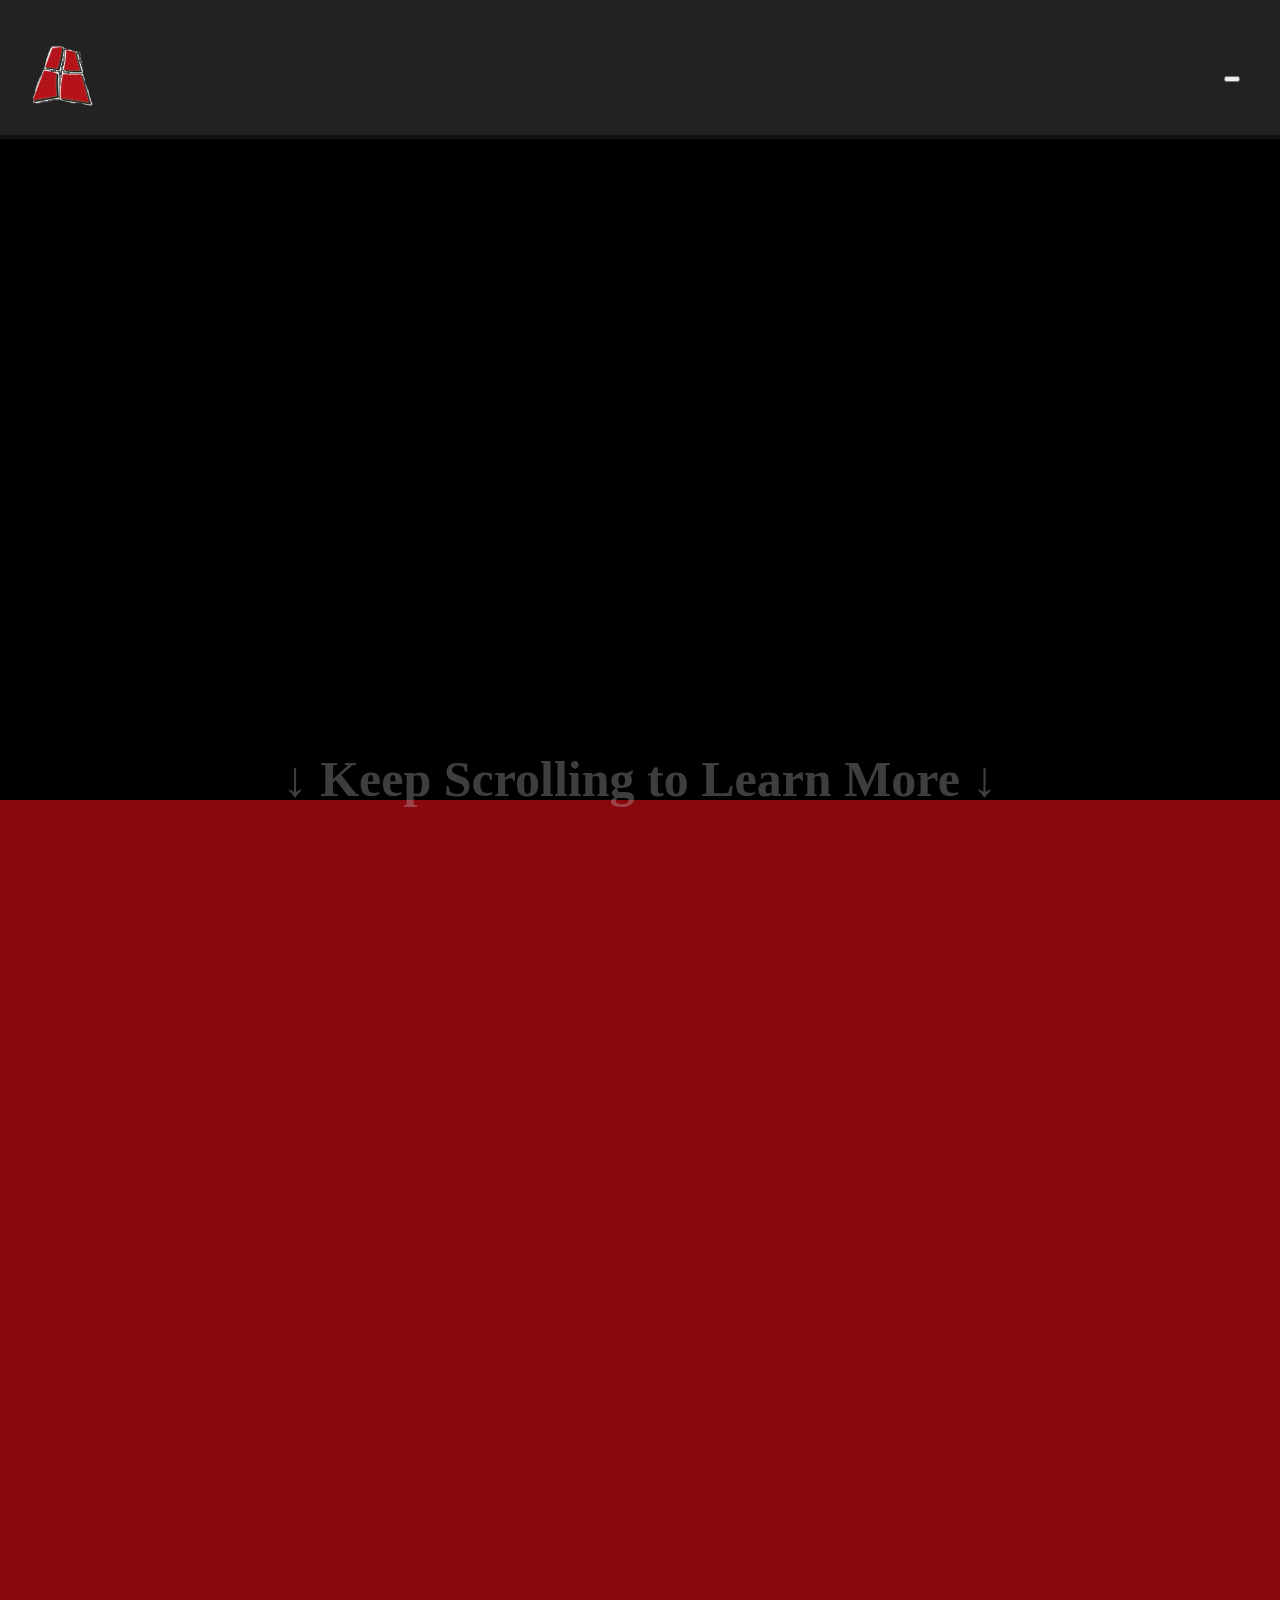
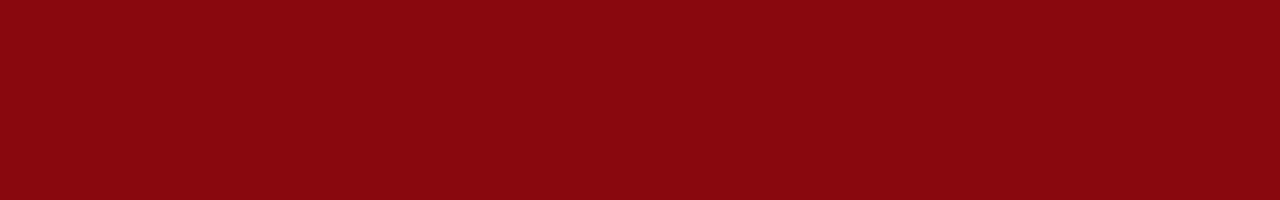
==== index.html @ f4565481 "Work done on head/header/hero main background color added" ====
<!--https://gomockingbird.com/projects/51a6m1a/4gXVnC wireframe-->
<!DOCTYPE html>
<html>
    <head>
        <link rel="shortcut icon" href="img/favicon.ico" />
        <title>Final</title> 
        <link rel="stylesheet" href="css/home.css">
    </head>
    <body>
        <header>
            <span>
            <img src="img/apu_logo.png"/>
            </span>
            <div id="dropdown">
                <button id="practice"></button>
            </div>
        </header>
        <div id="hero">
            <h2>↓ Keep Scrolling to Learn More ↓</h2>
            <video width="100%"  autoplay loop muted preload style>
                <source src="media/hero_video.mp4" type="video/mp4">
                Your browser does not support this video element
            </video>
        </div>
        <main>

        </main>
        <footer>
        </footer>
        <script>
            (function(i,s,o,g,r,a,m){i['GoogleAnalyticsObject']=r;i[r]=i[r]||function(){
            (i[r].q=i[r].q||[]).push(arguments)},i[r].l=1*new Date();a=s.createElement(o),
            m=s.getElementsByTagName(o)[0];a.async=1;a.src=g;m.parentNode.insertBefore(a,m)
            })(window,document,'script','https://www.google-analytics.com/analytics.js','ga');

            ga('create', 'UA-91770512-1', 'auto');
            ga('send', 'pageview');

        </script>
    </body>
</html>
---- css/home.css ----
/*===================BODY==================*/
body{
    margin: 0;
}

/*===================HEADER==================*/
header{
    position: fixed;
    left: 0;
    top: 0;
    width: 100%;
    height: 135px;
    background-color: #222;
    border-bottom: 4px solid #111;
}

header>span{
    float:left;
    margin: 45px 30px;
}

header>div{
    float: right;
    margin: 65px 40px;
}

#practice:hover{
    width:400px;
}

/*===============HERO====================*/
#hero{
    width:100%;
    height: 800px;
    background-color: #000;
    text-align: center;
}

#hero>h2{
    font-size: 50px;
    margin: 0;
    padding: 0;
    position: relative;
    top: 750px;
    color: #ccc;
    opacity: .3;
}
/*===============MAIN====================*/
main{
    height: 1000px;
    width: 100%;
    background-color: #89080e;
}
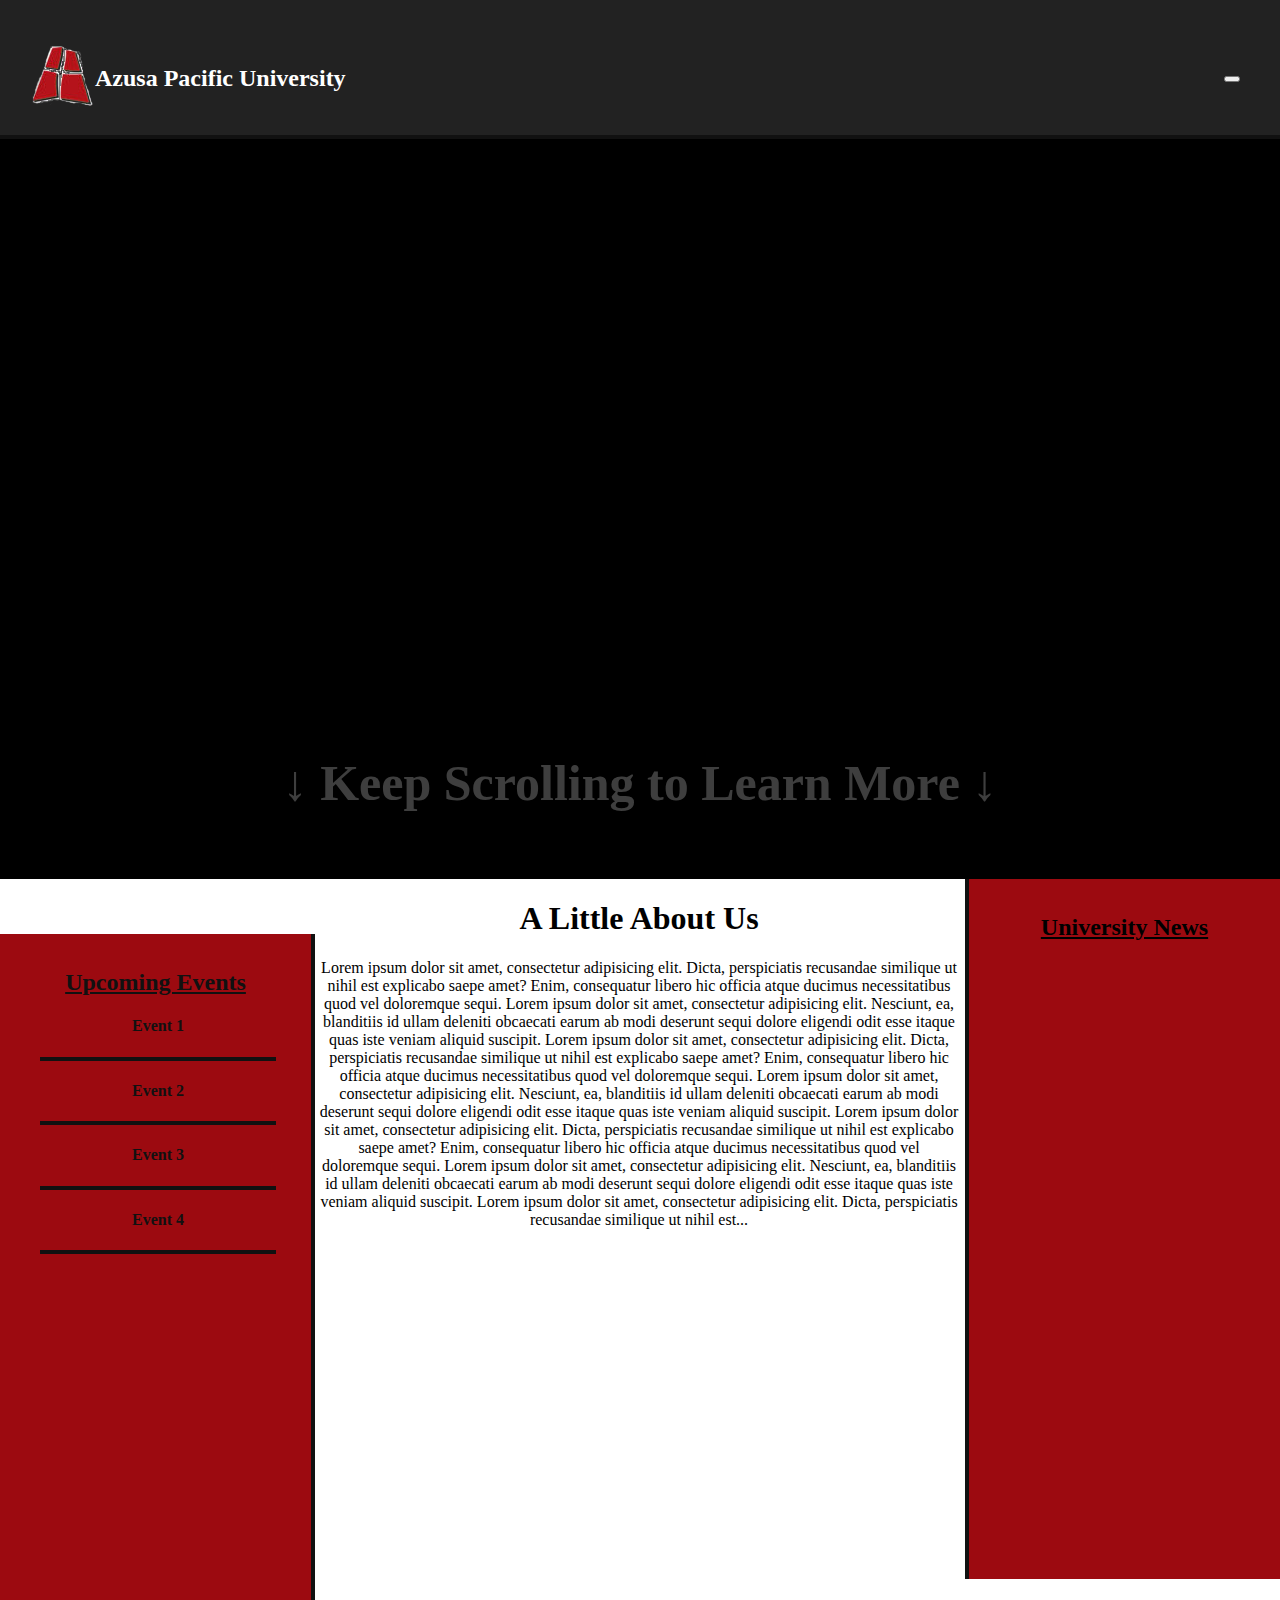
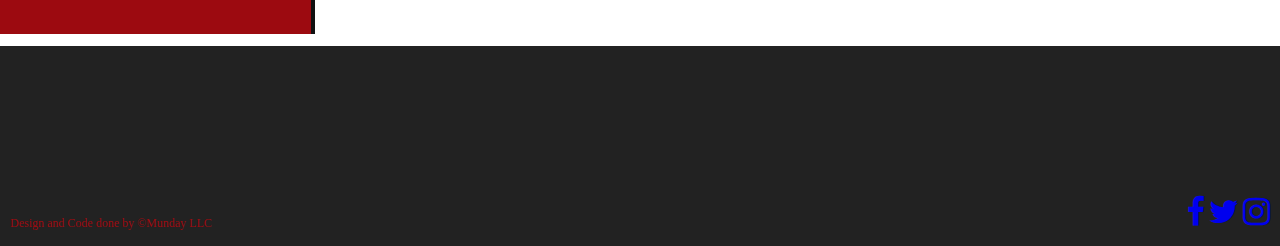
==== commit 5f629715: "Further work on main, added footer and began work on it." ====
--- a/index.html
+++ b/index.html
@@ -3,15 +3,17 @@
 <html>
     <head>
         <link rel="shortcut icon" href="img/favicon.ico" />
+        <link rel="stylesheet" href="css/style.css">
+        <link rel="stylesheet" href="css/font-awesome.min.css">
         <title>Final</title> 
-        <link rel="stylesheet" href="css/home.css">
     </head>
     <body>
         <header>
-            <span>
-            <img src="img/apu_logo.png"/>
+            <span class="pull-left">
+                <img src="img/apu_logo.png"/>
+                <h2 class="pull-right">Azusa Pacific University</h2>
             </span>
-            <div id="dropdown">
+            <div class="pull-right" id="dropdown">
                 <button id="practice"></button>
             </div>
         </header>
@@ -22,10 +24,61 @@
                 Your browser does not support this video element
             </video>
         </div>
+        <aside class="pull-Left" id="left-aside">
+            <h2><a href="#">Upcoming Events</a></h2>
+            <ul id="events-list">
+                <li><h4><a href="#">Event 1</a></h4></li>
+                <li><h4><a href="#">Event 2</a></h4></li>
+                <li><h4><a href="#">Event 3</a></h4></li>
+                <li><h4><a href="#">Event 4</a></h4></li>
+            </ul>
+        </aside>
+        <aside class="pull-right" id="right-aside">
+            <h2>University News</h2>
+        </aside>
         <main>
-
+            <h1>A Little About Us</h1>
+            <p>Lorem ipsum dolor sit amet, consectetur 
+            adipisicing elit. Dicta, perspiciatis recusandae 
+            similique ut nihil est explicabo saepe amet? Enim, 
+            consequatur libero hic officia atque ducimus 
+            necessitatibus quod vel doloremque sequi. Lorem 
+            ipsum dolor sit amet, consectetur adipisicing 
+            elit. Nesciunt, ea, blanditiis id ullam deleniti
+            obcaecati earum ab modi deserunt sequi dolore eligendi 
+            odit esse itaque quas iste veniam aliquid suscipit.
+            Lorem ipsum dolor sit amet, consectetur 
+            adipisicing elit. Dicta, perspiciatis recusandae 
+            similique ut nihil est explicabo saepe amet? Enim, 
+            consequatur libero hic officia atque ducimus 
+            necessitatibus quod vel doloremque sequi. Lorem 
+            ipsum dolor sit amet, consectetur adipisicing 
+            elit. Nesciunt, ea, blanditiis id ullam deleniti
+            obcaecati earum ab modi deserunt sequi dolore eligendi 
+            odit esse itaque quas iste veniam aliquid suscipit.
+            Lorem ipsum dolor sit amet, consectetur 
+            adipisicing elit. Dicta, perspiciatis recusandae 
+            similique ut nihil est explicabo saepe amet? Enim, 
+            consequatur libero hic officia atque ducimus 
+            necessitatibus quod vel doloremque sequi. Lorem 
+            ipsum dolor sit amet, consectetur adipisicing 
+            elit. Nesciunt, ea, blanditiis id ullam deleniti
+            obcaecati earum ab modi deserunt sequi dolore eligendi 
+            odit esse itaque quas iste veniam aliquid suscipit.
+            Lorem ipsum dolor sit amet, consectetur 
+            adipisicing elit. Dicta, perspiciatis recusandae 
+            similique ut nihil est...
+            </p>
         </main>
         <footer>
+            <div class="pull-right" id="social-media">
+                <a href="https://www.facebook.com/azusapacific/"><i class="fa fa-facebook fa-2x" aria-hidden="true"></i></a>
+                <a href="https://twitter.com/azusapacific"><i class="fa fa-twitter fa-2x" aria-hidden="true"></i></a>
+                <a href="https://www.instagram.com/azusapacific/"><i class="fa fa-instagram fa-2x" aria-hidden="true"></i></a>
+            </div>
+            <div id="copyright">
+                <p>Design and Code done by &copy;Munday LLC</p>
+            </div>
         </footer>
         <script>
             (function(i,s,o,g,r,a,m){i['GoogleAnalyticsObject']=r;i[r]=i[r]||function(){
--- a/css/style.css
+++ b/css/style.css
@@ -0,0 +1,139 @@
+/*=================UNIVERSALS=============*/
+.pull-left{
+    float: left;
+}
+
+.pull-right{
+    float: right;
+}
+/*===================BODY==================*/
+body{
+    margin: 0;
+    padding: 0;
+    box-sizing: border-box;
+}
+/*===================HEADER==================*/
+header{
+    position: fixed;
+    left: 0;
+    top: 0;
+    width: 100%;
+    height: 135px;
+    background-color: #222;
+    border-bottom: 4px solid #111;
+}
+
+header>span{
+    margin: 45px 30px;
+    color: #fff;
+}
+
+header>div{
+    margin: 65px 40px;
+}
+
+#practice:hover{
+    width:400px;
+}
+/*===============HERO====================*/
+#hero{
+    width:100%;
+    height: 875px;
+    background-color: #000;
+    text-align: center;
+    border-top: 4px solid #111;
+}
+
+#hero>h2{
+    font-size: 50px;
+    margin: 0;
+    padding: 0;
+    position: relative;
+    top: 750px;
+    color: #ccc;
+    opacity: .3;
+}
+
+#hero>video{
+    min-width: cover;
+    max-width: 100%;
+    max-height: 815px;
+    min-height: 815px;
+}
+/*===============ASIDES====================*/
+#left-aside{
+    display: inline-block;
+    height: 700px;
+    width: 24.3%;
+    background-color: #9c0a10;
+    border-right: 4px solid #111;
+    text-align: center
+}
+
+#left-aside>h2{
+    margin-top: 35px;
+}
+
+#left-aside>h2>a{
+    color: #111;    
+}
+
+#events-list{
+    list-style-type: none;
+    margin-right: 35px;
+}
+
+#events-list>li{
+    width: 100%;
+    border-bottom: 4px solid  #111;
+}
+
+#events-list>li>h4>a{
+    color: #111;
+    text-decoration: none;
+}
+
+#right-aside{
+    margin: 0;
+    padding: 0;
+    height: 700px;
+    width: 24.3%;
+    text-align: center;
+    background-color: #9c0a10;
+    border-left: 4px solid #111;
+}
+
+#right-aside>h2{
+    margin-top: 35px;
+    text-decoration: underline;
+}
+/*===============MAIN====================*/
+main{
+    display:inline-block;
+    margin: 0;
+    height: 600px;
+    width: 50%;
+    clear: both;
+    text-align: center;
+}
+/*=============FOOTER=================*/
+footer{
+    height: 200px;
+    width: 100%;
+    background-color: #222;
+    clear: both;
+}
+
+#social-media{
+    position: relative;
+    top: 150px;
+    right: 10px;
+}
+
+#copyright{
+    font-size: 12px;
+    color: #9c0a10;
+    position: relative;
+    top: 170px;
+    left: 10px;
+}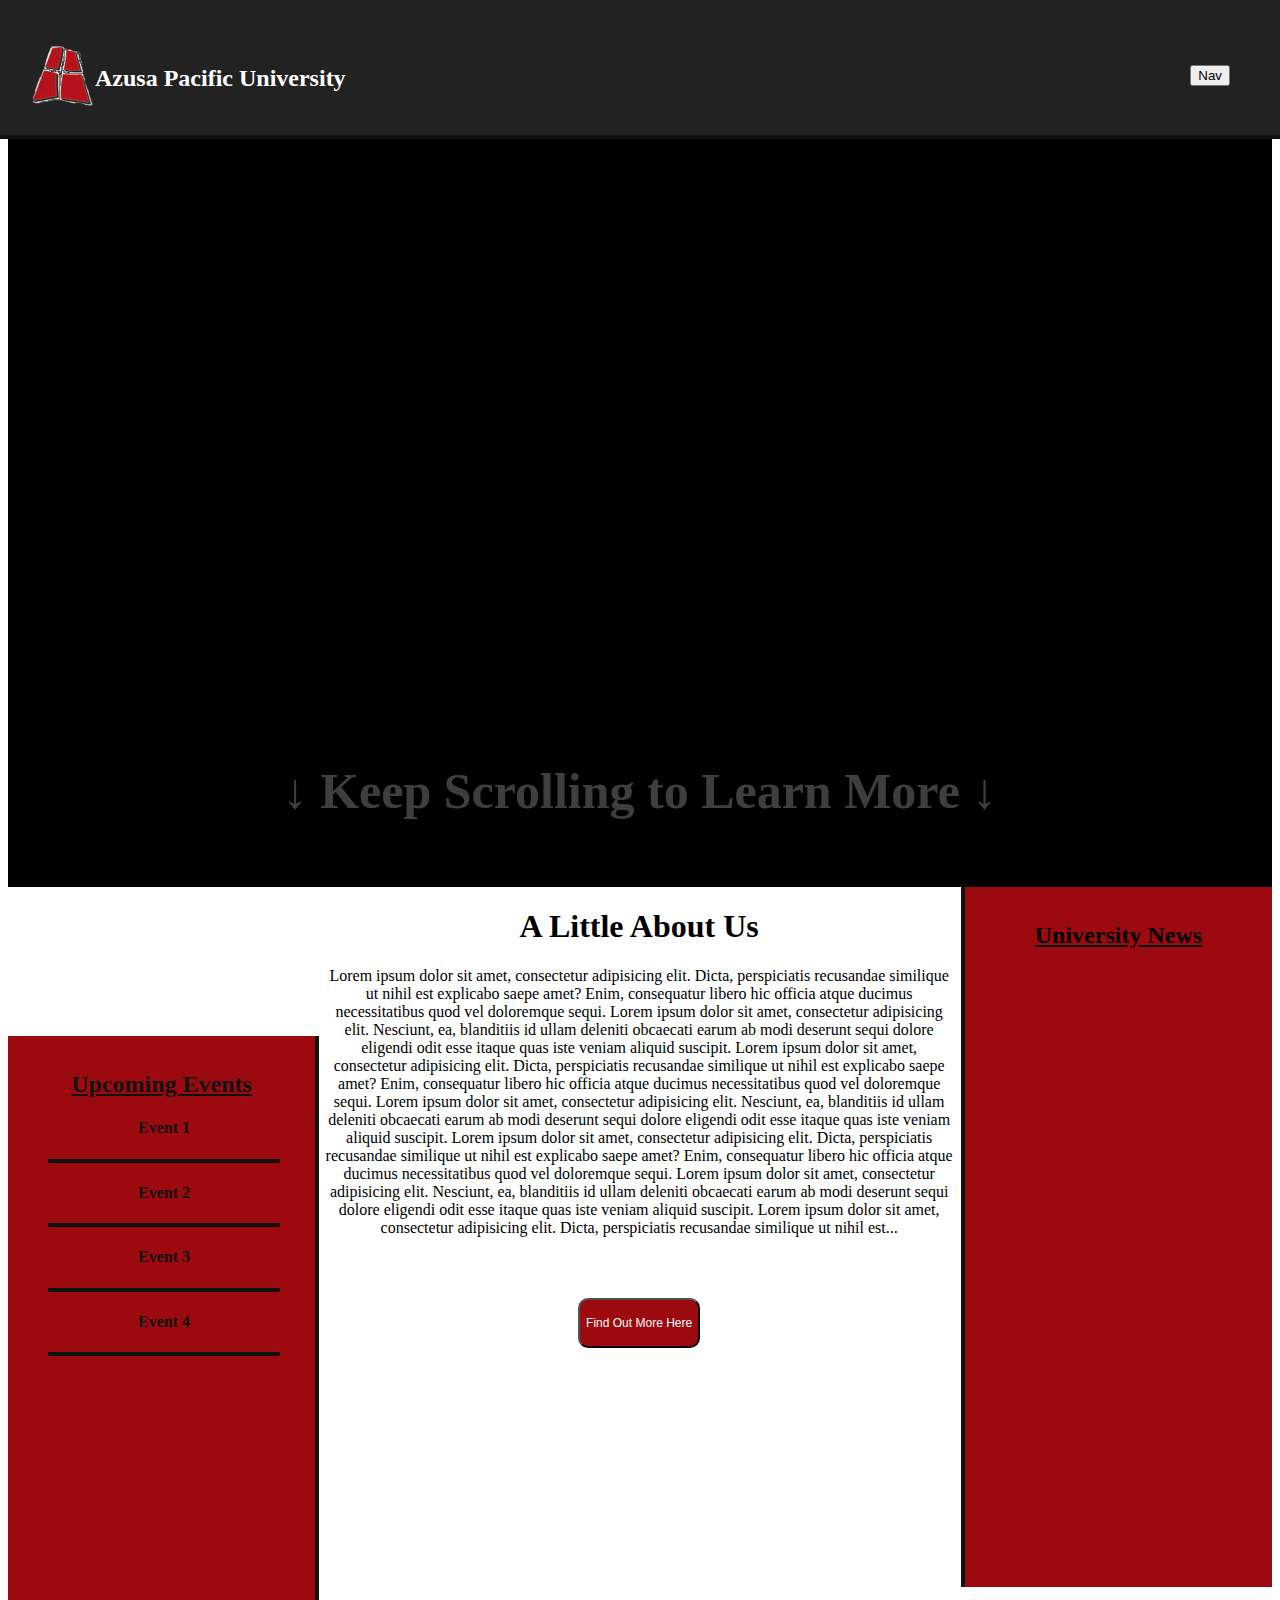
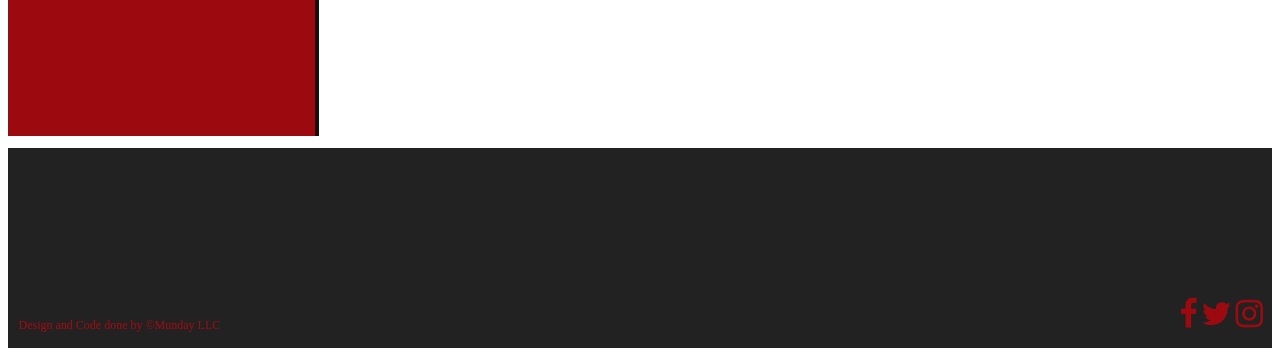
==== commit 00dbd38e: "Tweaked Home page, built most of Contact page" ====
--- a/index.html
+++ b/index.html
@@ -13,8 +13,13 @@
                 <img src="img/apu_logo.png"/>
                 <h2 class="pull-right">Azusa Pacific University</h2>
             </span>
-            <div class="pull-right" id="dropdown">
-                <button id="practice"></button>
+            <div id="drop-nav" class="pull-right">
+                <button>Nav</button>
+                <ul id="drop-down">
+                    <li><a href="#">Home</a></li>
+                    <li><a href="#">About Us</a></li>
+                    <li><a href="contact.html">Contact Us</a></li>
+                </ul>
             </div>
         </header>
         <div id="hero">
@@ -69,6 +74,7 @@
             adipisicing elit. Dicta, perspiciatis recusandae 
             similique ut nihil est...
             </p>
+            <button id="about-button">Find Out More Here</button>
         </main>
         <footer>
             <div class="pull-right" id="social-media">
--- a/css/style.css
+++ b/css/style.css
@@ -6,7 +6,7 @@
 .pull-right{
     float: right;
 }
-/*===================BODY==================*/
+================BODY==================*/
 body{
     margin: 0;
     padding: 0;
@@ -28,12 +28,32 @@
     color: #fff;
 }
 
-header>div{
-    margin: 65px 40px;
+#drop-nav{
+    margin: 65px 50px 0;
+    color: #fff;
 }
 
-#practice:hover{
-    width:400px;
+#drop-nav:hover #drop-down{
+    display: block;
+}
+
+#drop-down{
+    margin: 0 40px;
+    padding: 0;
+    list-style: none;
+    clear: right;
+    background-color: #fff;
+    display: none;
+}
+
+#drop-down>li{
+    padding: 15px;
+    border: 2px solid #111;
+}
+
+#drop-down>li>a{
+    text-decoration: none;
+    color: #000;
 }
 /*===============HERO====================*/
 #hero{
@@ -116,6 +136,16 @@
     clear: both;
     text-align: center;
 }
+
+#about-button{
+    margin: 45px;
+    background-color: #9c0a10;
+    border-radius: 10px;
+    height: 50px;
+    font-size: 12px;
+    text-decoration: bold;
+    color: #fff;
+}
 /*=============FOOTER=================*/
 footer{
     height: 200px;
@@ -130,6 +160,11 @@
     right: 10px;
 }
 
+#social-media>a{
+    text-decoration: none;
+    color: #9c0a10;
+}
+
 #copyright{
     font-size: 12px;
     color: #9c0a10;
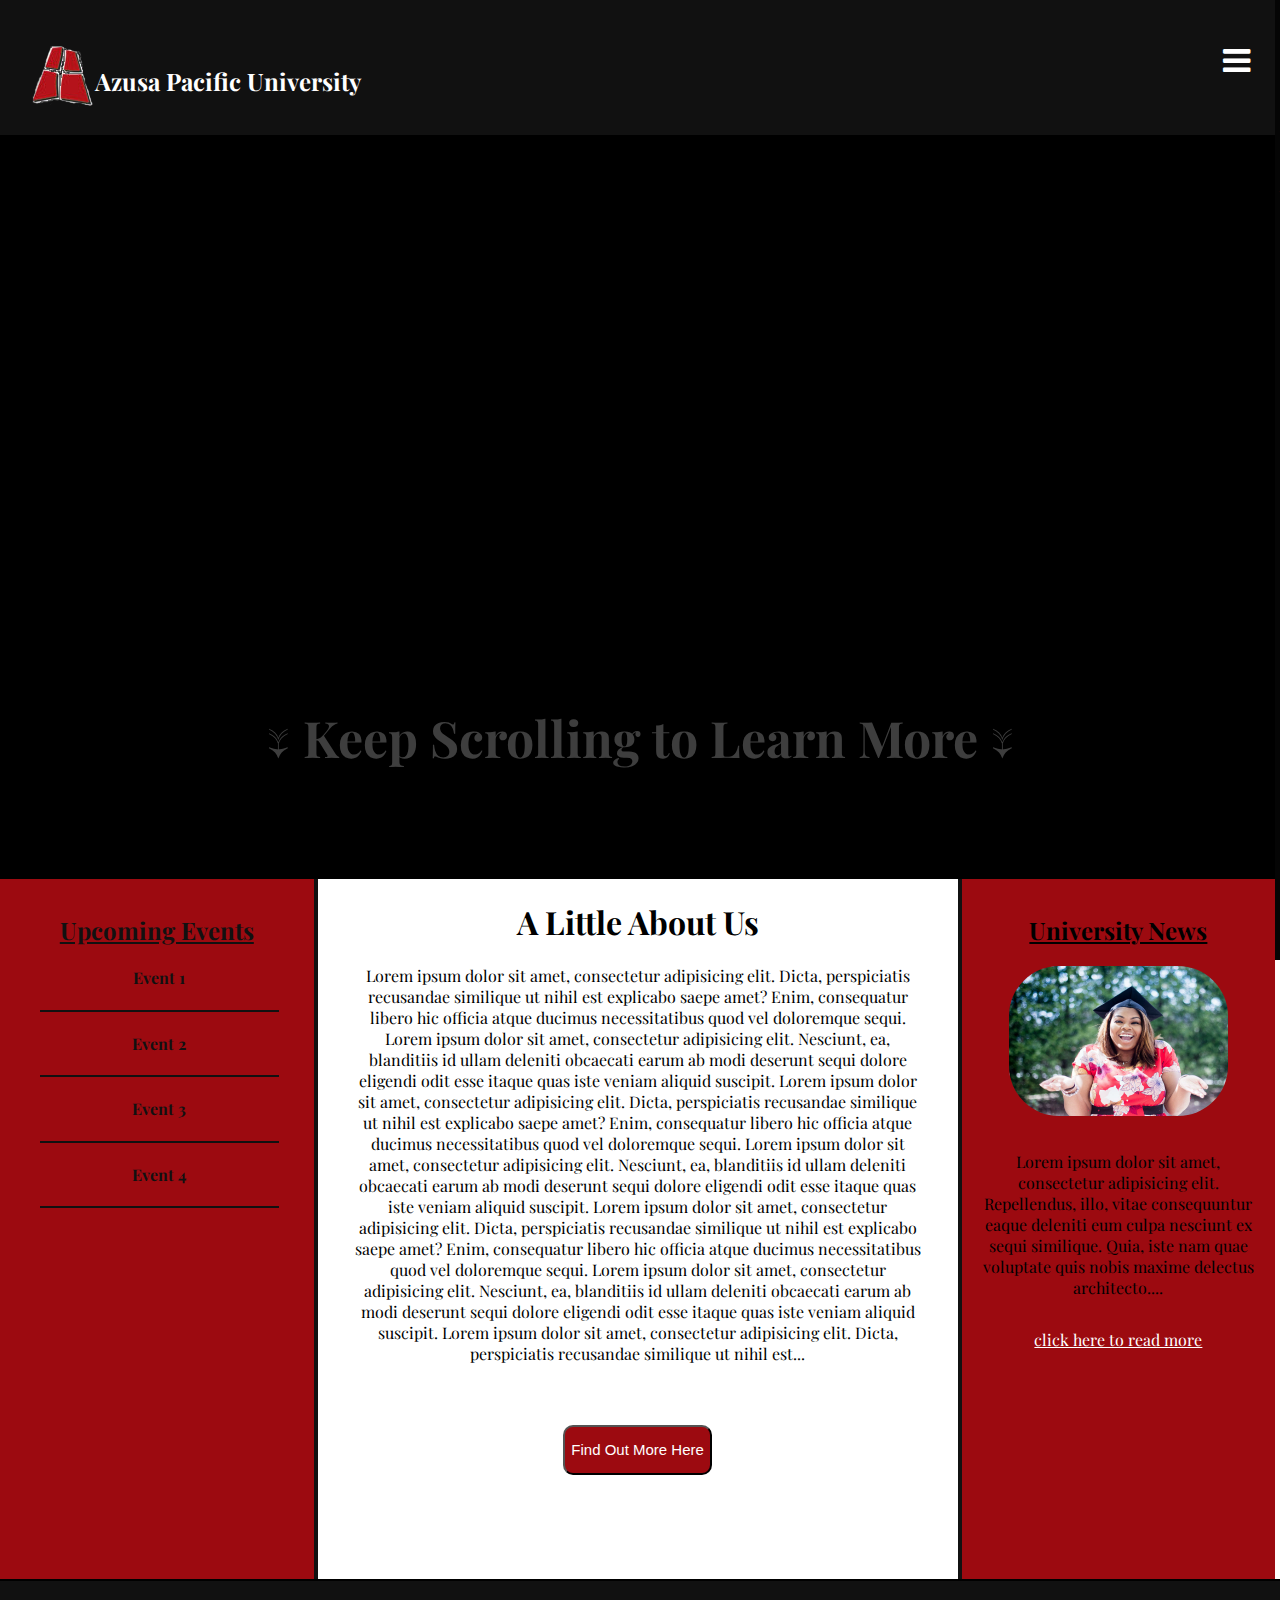
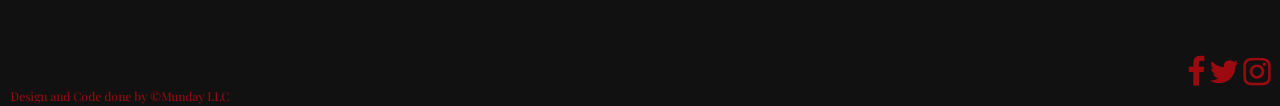
==== commit 9f79958b: "built about page, nav bar, and finished tweaking rest of the pages" ====
--- a/index.html
+++ b/index.html
@@ -5,6 +5,7 @@
         <link rel="shortcut icon" href="img/favicon.ico" />
         <link rel="stylesheet" href="css/style.css">
         <link rel="stylesheet" href="css/font-awesome.min.css">
+        <link href="https://fonts.googleapis.com/css?family=Playfair+Display" rel="stylesheet">
         <title>Final</title> 
     </head>
     <body>
@@ -13,15 +14,18 @@
                 <img src="img/apu_logo.png"/>
                 <h2 class="pull-right">Azusa Pacific University</h2>
             </span>
-            <div id="drop-nav" class="pull-right">
-                <button>Nav</button>
-                <ul id="drop-down">
-                    <li><a href="#">Home</a></li>
-                    <li><a href="#">About Us</a></li>
-                    <li><a href="contact.html">Contact Us</a></li>
-                </ul>
-            </div>
+            <span id="open-nav" class="pull-right" onclick="openNav()">
+                <i class="fa fa-bars fa-2x" aria-hidden="true"></i>
+            </span>
         </header>
+        <div id="side-navbar" class="pull-right">
+            <a href="#" onclick="closeNav()">[X]</a>
+            <ul>
+                <li><a href="#">Home</a></li>
+                <li><a href="about.html">About</a></li>
+                <li><a href="contact.html">Contact</a></li>
+            </ul>
+        </div>
         <div id="hero">
             <h2>↓ Keep Scrolling to Learn More ↓</h2>
             <video width="100%"  autoplay loop muted preload style>
@@ -29,52 +33,61 @@
                 Your browser does not support this video element
             </video>
         </div>
-        <aside class="pull-Left" id="left-aside">
-            <h2><a href="#">Upcoming Events</a></h2>
-            <ul id="events-list">
-                <li><h4><a href="#">Event 1</a></h4></li>
-                <li><h4><a href="#">Event 2</a></h4></li>
-                <li><h4><a href="#">Event 3</a></h4></li>
-                <li><h4><a href="#">Event 4</a></h4></li>
-            </ul>
-        </aside>
-        <aside class="pull-right" id="right-aside">
-            <h2>University News</h2>
-        </aside>
         <main>
-            <h1>A Little About Us</h1>
-            <p>Lorem ipsum dolor sit amet, consectetur 
-            adipisicing elit. Dicta, perspiciatis recusandae 
-            similique ut nihil est explicabo saepe amet? Enim, 
-            consequatur libero hic officia atque ducimus 
-            necessitatibus quod vel doloremque sequi. Lorem 
-            ipsum dolor sit amet, consectetur adipisicing 
-            elit. Nesciunt, ea, blanditiis id ullam deleniti
-            obcaecati earum ab modi deserunt sequi dolore eligendi 
-            odit esse itaque quas iste veniam aliquid suscipit.
-            Lorem ipsum dolor sit amet, consectetur 
-            adipisicing elit. Dicta, perspiciatis recusandae 
-            similique ut nihil est explicabo saepe amet? Enim, 
-            consequatur libero hic officia atque ducimus 
-            necessitatibus quod vel doloremque sequi. Lorem 
-            ipsum dolor sit amet, consectetur adipisicing 
-            elit. Nesciunt, ea, blanditiis id ullam deleniti
-            obcaecati earum ab modi deserunt sequi dolore eligendi 
-            odit esse itaque quas iste veniam aliquid suscipit.
-            Lorem ipsum dolor sit amet, consectetur 
-            adipisicing elit. Dicta, perspiciatis recusandae 
-            similique ut nihil est explicabo saepe amet? Enim, 
-            consequatur libero hic officia atque ducimus 
-            necessitatibus quod vel doloremque sequi. Lorem 
-            ipsum dolor sit amet, consectetur adipisicing 
-            elit. Nesciunt, ea, blanditiis id ullam deleniti
-            obcaecati earum ab modi deserunt sequi dolore eligendi 
-            odit esse itaque quas iste veniam aliquid suscipit.
-            Lorem ipsum dolor sit amet, consectetur 
-            adipisicing elit. Dicta, perspiciatis recusandae 
-            similique ut nihil est...
-            </p>
-            <button id="about-button">Find Out More Here</button>
+            <div class="pull-left" id="left-col">
+                <h2><a href="#">Upcoming Events</a></h2>
+                <ul id="events-list">
+                    <li><h4><a href="#">Event 1</a></h4></li>
+                    <li><h4><a href="#">Event 2</a></h4></li>
+                    <li><h4><a href="#">Event 3</a></h4></li>
+                    <li><h4><a href="#">Event 4</a></h4></li>
+                </ul>
+            </div>
+            <div class="pull-left" id="center-col">
+                <h1>A Little About Us</h1>
+                <p>Lorem ipsum dolor sit amet, consectetur 
+                adipisicing elit. Dicta, perspiciatis recusandae 
+                similique ut nihil est explicabo saepe amet? Enim, 
+                consequatur libero hic officia atque ducimus 
+                necessitatibus quod vel doloremque sequi. Lorem 
+                ipsum dolor sit amet, consectetur adipisicing 
+                elit. Nesciunt, ea, blanditiis id ullam deleniti
+                obcaecati earum ab modi deserunt sequi dolore eligendi 
+                odit esse itaque quas iste veniam aliquid suscipit.
+                Lorem ipsum dolor sit amet, consectetur 
+                adipisicing elit. Dicta, perspiciatis recusandae 
+                similique ut nihil est explicabo saepe amet? Enim, 
+                consequatur libero hic officia atque ducimus 
+                necessitatibus quod vel doloremque sequi. Lorem 
+                ipsum dolor sit amet, consectetur adipisicing 
+                elit. Nesciunt, ea, blanditiis id ullam deleniti
+                obcaecati earum ab modi deserunt sequi dolore eligendi 
+                odit esse itaque quas iste veniam aliquid suscipit.
+                Lorem ipsum dolor sit amet, consectetur 
+                adipisicing elit. Dicta, perspiciatis recusandae 
+                similique ut nihil est explicabo saepe amet? Enim, 
+                consequatur libero hic officia atque ducimus 
+                necessitatibus quod vel doloremque sequi. Lorem 
+                ipsum dolor sit amet, consectetur adipisicing 
+                elit. Nesciunt, ea, blanditiis id ullam deleniti
+                obcaecati earum ab modi deserunt sequi dolore eligendi 
+                odit esse itaque quas iste veniam aliquid suscipit.
+                Lorem ipsum dolor sit amet, consectetur 
+                adipisicing elit. Dicta, perspiciatis recusandae 
+                similique ut nihil est...
+                </p>
+                <button id="about-button"><a href="about.html">Find Out More Here</a></button>
+            </div>
+            <div class="pull-left" id="right-col">
+                <h2>University News</h2>
+                <img src="img/current-news-img.jpg"></img>
+                <p>Lorem ipsum dolor sit amet, consectetur adipisicing 
+                elit. Repellendus, illo, vitae consequuntur eaque 
+                deleniti eum culpa nesciunt ex sequi similique. Quia, 
+                iste nam quae voluptate quis nobis maxime delectus 
+                architecto....</p>
+                <a href="#">click here to read more</a>
+            </div>
         </main>
         <footer>
             <div class="pull-right" id="social-media">
@@ -86,6 +99,7 @@
                 <p>Design and Code done by &copy;Munday LLC</p>
             </div>
         </footer>
+        <script src="js/script.js"></script>
         <script>
             (function(i,s,o,g,r,a,m){i['GoogleAnalyticsObject']=r;i[r]=i[r]||function(){
             (i[r].q=i[r].q||[]).push(arguments)},i[r].l=1*new Date();a=s.createElement(o),
--- a/css/style.css
+++ b/css/style.css
@@ -6,11 +6,11 @@
 .pull-right{
     float: right;
 }
-================BODY==================*/
+/*================BODY==================*/
 body{
     margin: 0;
     padding: 0;
-    box-sizing: border-box;
+    font-family: 'Playfair Display', serif;
 }
 /*===================HEADER==================*/
 header{
@@ -19,41 +19,59 @@
     top: 0;
     width: 100%;
     height: 135px;
-    background-color: #222;
-    border-bottom: 4px solid #111;
+    background-color: #111;
+    border-bottom: 2px solid #000;
+    z-index: 1;
 }
 
 header>span{
     margin: 45px 30px;
     color: #fff;
 }
-
-#drop-nav{
-    margin: 65px 50px 0;
-    color: #fff;
-}
-
-#drop-nav:hover #drop-down{
+/*==============NAVBAR=================*/
+#side-navbar{
+    height: 100%;
+    width: 0;
+    position: fixed;
+    top: 0;
+    right: 0;
+    z-index: 1;
+    background-color: #111;
+    padding-top: 60px;
+    transition: 0.5s;
+    border-left: 5px solid #050505;
+}
+
+#side-navbar>a{
+    position: absolute;
+    top: 15px;
+    left: 15px;
+    font-size: 20px;
+    color: #9c0a10;
+    text-decoration: none;
+}
+
+#side-navbar>ul{
+    margin: 0;
+    padding: 0;
+    list-style: none;
+    text-align: center;
+}
+
+#side-navbar>ul>li{
+    margin: 0;
+    font-size: 30px;
+    padding: 20px 0;
+}
+
+#side-navbar>ul>li:hover{
+    background-color: #050505;
+}
+
+#side-navbar>ul>li>a{
     display: block;
-}
-
-#drop-down{
-    margin: 0 40px;
-    padding: 0;
-    list-style: none;
-    clear: right;
-    background-color: #fff;
-    display: none;
-}
-
-#drop-down>li{
-    padding: 15px;
-    border: 2px solid #111;
-}
-
-#drop-down>li>a{
-    text-decoration: none;
-    color: #000;
+    text-decoration: none;
+    color: #9c0a10;
 }
 /*===============HERO====================*/
 #hero{
@@ -69,7 +87,7 @@
     margin: 0;
     padding: 0;
     position: relative;
-    top: 750px;
+    top: 700px;
     color: #ccc;
     opacity: .3;
 }
@@ -80,21 +98,29 @@
     max-height: 815px;
     min-height: 815px;
 }
-/*===============ASIDES====================*/
-#left-aside{
-    display: inline-block;
+/*===============MAIN====================*/
+main{
+    margin: 0;
+    width: 100%;
+    text-align: center;
+    background-color: #9c0a10;
+}
+
+#left-col{
+    margin: 0;
     height: 700px;
-    width: 24.3%;
+    width: 24.5%;
     background-color: #9c0a10;
     border-right: 4px solid #111;
-    text-align: center
-}
-
-#left-aside>h2{
-    margin-top: 35px;
-}
-
-#left-aside>h2>a{
+    text-align: center;
+}
+
+#left-col>h2{
+    margin: 0;
+    padding-top: 35px;
+}
+
+#left-col>h2>a{
     color: #111;    
 }
 
@@ -105,7 +131,7 @@
 
 #events-list>li{
     width: 100%;
-    border-bottom: 4px solid  #111;
+    border-bottom: 2px solid  #111;
 }
 
 #events-list>li>h4>a{
@@ -113,50 +139,82 @@
     text-decoration: none;
 }
 
-#right-aside{
-    margin: 0;
-    padding: 0;
+#center-col{
+    width: 50%;
     height: 700px;
-    width: 24.3%;
+    background-color: #fff;
+}
+
+#center-col>p{
+    padding: 0 35px;
+}
+
+#about-button{
+    margin: 45px;
+    background-color: #9c0a10;
+    border-radius: 10px;
+    height: 50px;
+    text-decoration: bold;
+}
+
+#about-button:hover{
+    background-color: #910508;
+}
+
+#about-button>a{
+    text-decoration: none;
+    color: #fff;
+    font-size: 15px;
+}
+
+#about-button:hover a{
+    color: #999;
+}
+
+#right-col{
+    margin: 0;
+    padding: 0;
+    height: 700px;
+    width: 24.5%;
     text-align: center;
     background-color: #9c0a10;
     border-left: 4px solid #111;
 }
 
-#right-aside>h2{
+#right-col>h2{
     margin-top: 35px;
     text-decoration: underline;
 }
-/*===============MAIN====================*/
-main{
-    display:inline-block;
-    margin: 0;
-    height: 600px;
-    width: 50%;
-    clear: both;
-    text-align: center;
-}
-
-#about-button{
-    margin: 45px;
-    background-color: #9c0a10;
-    border-radius: 10px;
-    height: 50px;
-    font-size: 12px;
-    text-decoration: bold;
+
+#right-col>img{
+    border-radius: 50px;
+    height: 150px;
+    width: 70%;
+}
+
+#right-col>p{
+    padding: 15px;
+}
+
+#right-col>a{
     color: #fff;
+}
+
+#right-col>a:hover{
+    color: #999;
 }
 /*=============FOOTER=================*/
 footer{
-    height: 200px;
-    width: 100%;
-    background-color: #222;
+    height: 125px;
+    width: 100%;
+    background-color: #111;
     clear: both;
+    border-top: 2px solid #000;
 }
 
 #social-media{
     position: relative;
-    top: 150px;
+    top: 75px;
     right: 10px;
 }
 
@@ -169,6 +227,6 @@
     font-size: 12px;
     color: #9c0a10;
     position: relative;
-    top: 170px;
+    top: 95px;
     left: 10px;
 }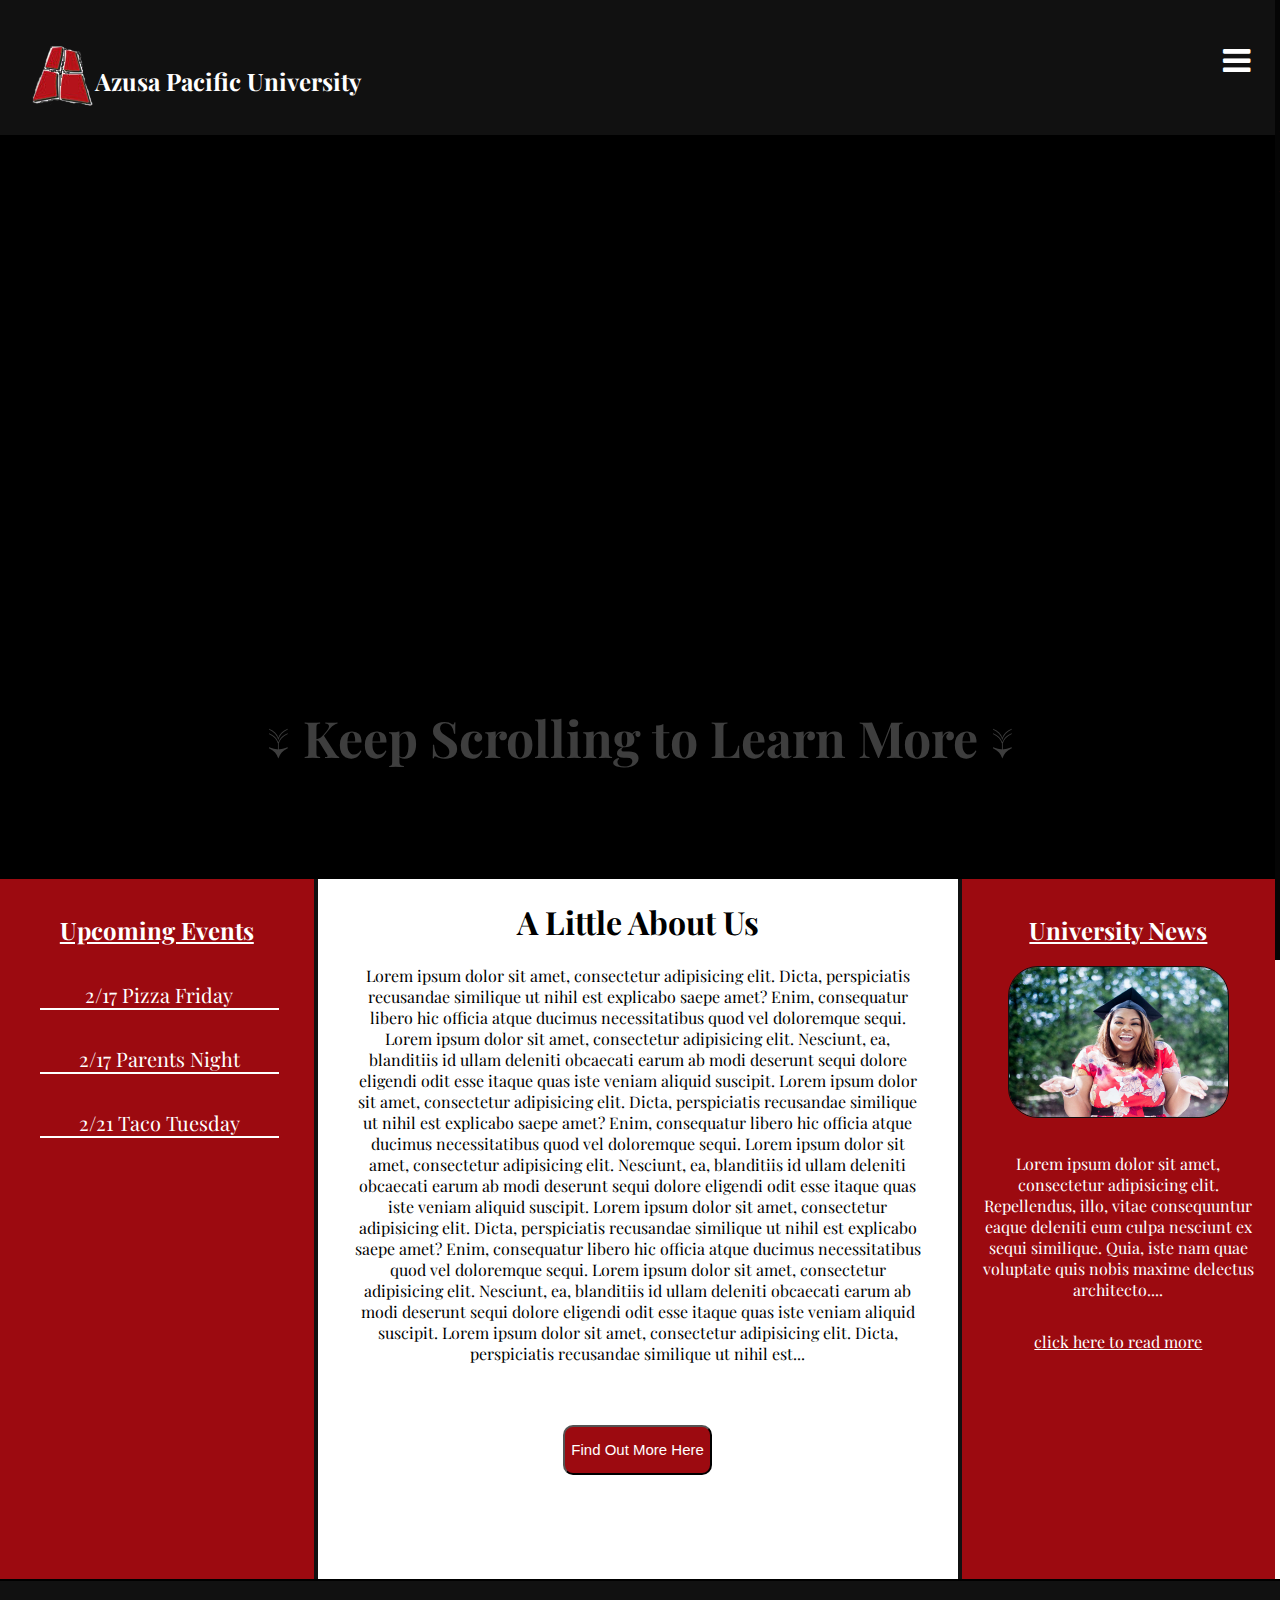
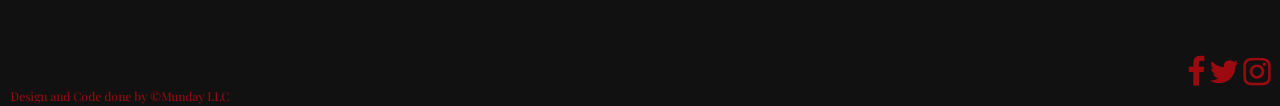
==== commit ebcd21ad: "added an events page and linked it to other pages" ====
--- a/index.html
+++ b/index.html
@@ -24,6 +24,7 @@
                 <li><a href="#">Home</a></li>
                 <li><a href="about.html">About</a></li>
                 <li><a href="contact.html">Contact</a></li>
+                <li><a href="events.html">Events</a></li>
             </ul>
         </div>
         <div id="hero">
@@ -35,12 +36,11 @@
         </div>
         <main>
             <div class="pull-left" id="left-col">
-                <h2><a href="#">Upcoming Events</a></h2>
+                <h2><a href="events.html">Upcoming Events</a></h2>
                 <ul id="events-list">
-                    <li><h4><a href="#">Event 1</a></h4></li>
-                    <li><h4><a href="#">Event 2</a></h4></li>
-                    <li><h4><a href="#">Event 3</a></h4></li>
-                    <li><h4><a href="#">Event 4</a></h4></li>
+                    <li>2/17 Pizza Friday</li>
+                    <li>2/17 Parents Night</li>
+                    <li>2/21 Taco Tuesday</li>
                 </ul>
             </div>
             <div class="pull-left" id="center-col">
--- a/css/style.css
+++ b/css/style.css
@@ -121,7 +121,7 @@
 }
 
 #left-col>h2>a{
-    color: #111;    
+    color: #fff;    
 }
 
 #events-list{
@@ -130,13 +130,11 @@
 }
 
 #events-list>li{
-    width: 100%;
-    border-bottom: 2px solid  #111;
-}
-
-#events-list>li>h4>a{
-    color: #111;
-    text-decoration: none;
+    font-size: 20px;
+    margin-top: 35px;
+    width: 100%;
+    border-bottom: 2px solid  #fff;
+    color: #fff;
 }
 
 #center-col{
@@ -179,6 +177,7 @@
     text-align: center;
     background-color: #9c0a10;
     border-left: 4px solid #111;
+    color: #fff;
 }
 
 #right-col>h2{
@@ -187,9 +186,10 @@
 }
 
 #right-col>img{
-    border-radius: 50px;
+    border-radius: 30px;
     height: 150px;
     width: 70%;
+    border: 1px solid #111;
 }
 
 #right-col>p{
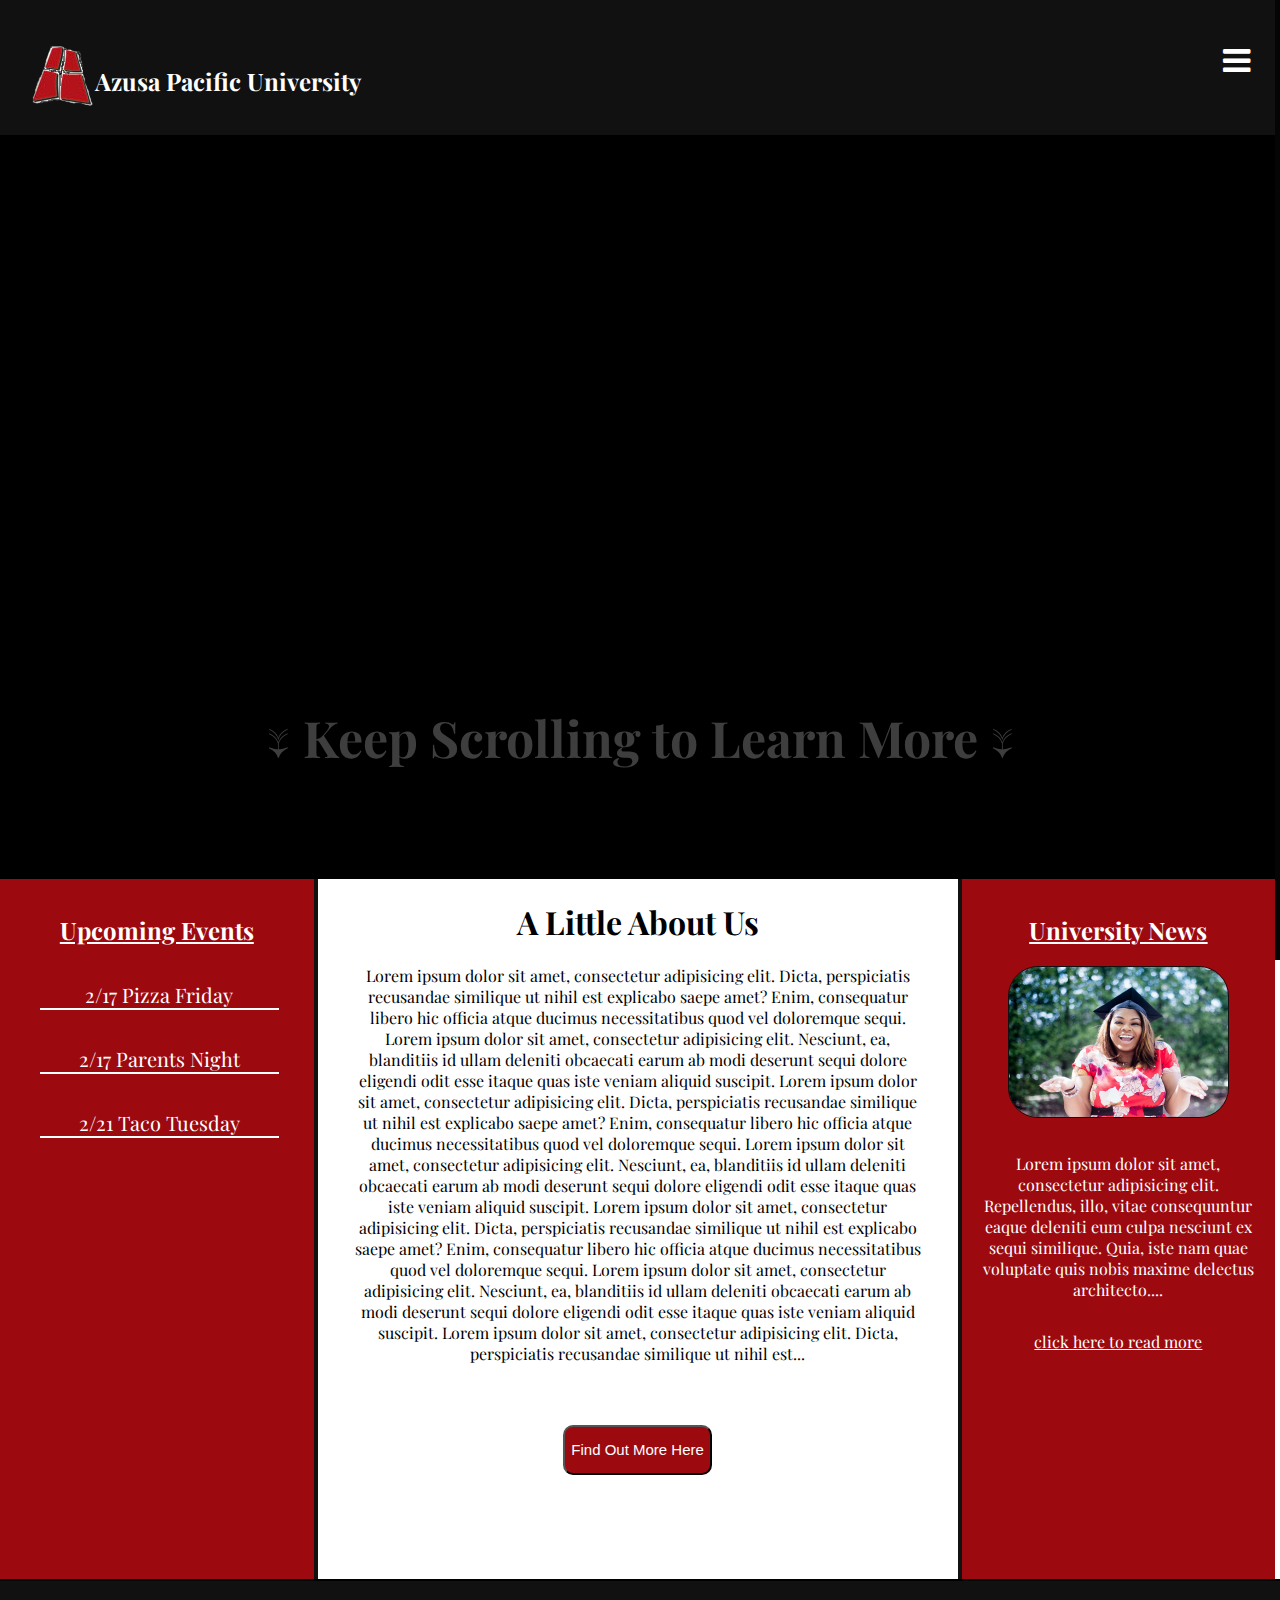
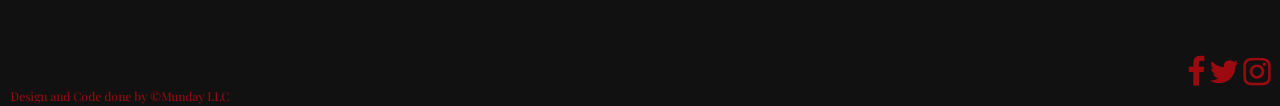
==== commit e002f6cb: "finished the news page" ====
--- a/index.html
+++ b/index.html
@@ -25,6 +25,7 @@
                 <li><a href="about.html">About</a></li>
                 <li><a href="contact.html">Contact</a></li>
                 <li><a href="events.html">Events</a></li>
+                <li><a href="news.html">News</a></li>
             </ul>
         </div>
         <div id="hero">
@@ -35,7 +36,7 @@
             </video>
         </div>
         <main>
-            <div class="pull-left" id="left-col">
+            <div id="left-col" class="pull-left">
                 <h2><a href="events.html">Upcoming Events</a></h2>
                 <ul id="events-list">
                     <li>2/17 Pizza Friday</li>
@@ -43,7 +44,7 @@
                     <li>2/21 Taco Tuesday</li>
                 </ul>
             </div>
-            <div class="pull-left" id="center-col">
+            <div id="center-col" class="pull-left">
                 <h1>A Little About Us</h1>
                 <p>Lorem ipsum dolor sit amet, consectetur 
                 adipisicing elit. Dicta, perspiciatis recusandae 
@@ -78,19 +79,19 @@
                 </p>
                 <button id="about-button"><a href="about.html">Find Out More Here</a></button>
             </div>
-            <div class="pull-left" id="right-col">
-                <h2>University News</h2>
+            <div id="right-col" class="pull-left">
+                <h2><a href="news.html">University News</a></h2>
                 <img src="img/current-news-img.jpg"></img>
                 <p>Lorem ipsum dolor sit amet, consectetur adipisicing 
                 elit. Repellendus, illo, vitae consequuntur eaque 
                 deleniti eum culpa nesciunt ex sequi similique. Quia, 
                 iste nam quae voluptate quis nobis maxime delectus 
                 architecto....</p>
-                <a href="#">click here to read more</a>
+                <a href="news.html">click here to read more</a>
             </div>
         </main>
         <footer>
-            <div class="pull-right" id="social-media">
+            <div id="social-media" class="pull-right">
                 <a href="https://www.facebook.com/azusapacific/"><i class="fa fa-facebook fa-2x" aria-hidden="true"></i></a>
                 <a href="https://twitter.com/azusapacific"><i class="fa fa-twitter fa-2x" aria-hidden="true"></i></a>
                 <a href="https://www.instagram.com/azusapacific/"><i class="fa fa-instagram fa-2x" aria-hidden="true"></i></a>
--- a/css/style.css
+++ b/css/style.css
@@ -27,6 +27,11 @@
 header>span{
     margin: 45px 30px;
     color: #fff;
+}
+
+#open-nav:hover{
+    color: #999;
+    cursor: pointer;
 }
 /*==============NAVBAR=================*/
 #side-navbar{
@@ -185,6 +190,10 @@
     text-decoration: underline;
 }
 
+#right-col>h2>a{
+    color: #fff;
+}
+
 #right-col>img{
     border-radius: 30px;
     height: 150px;
